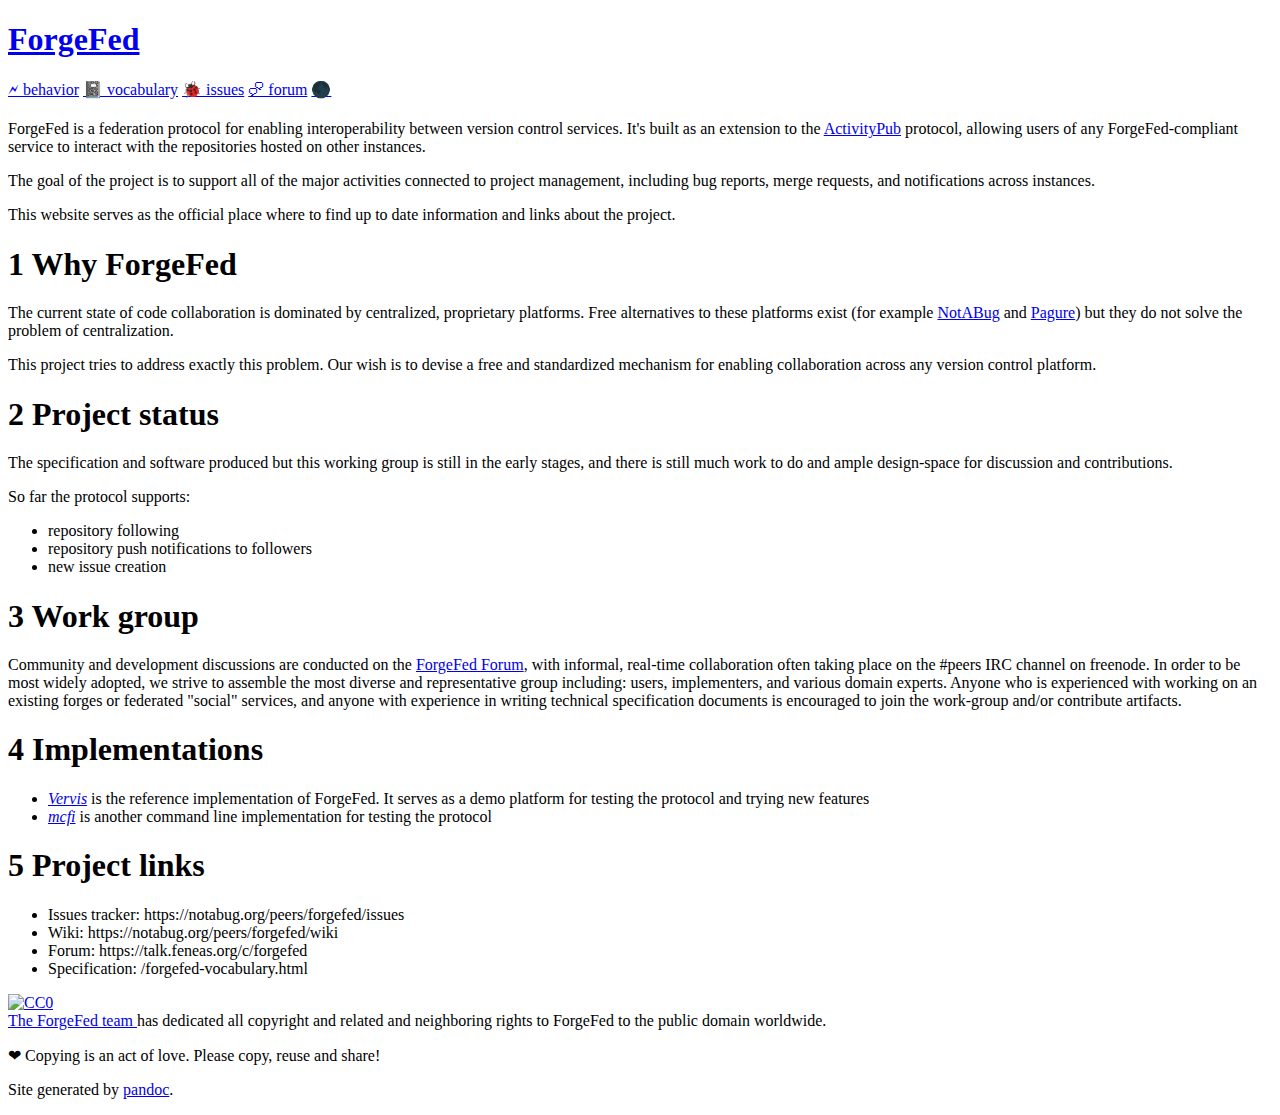
==== html/index.html @ 5275c96d "Add text to the website homepage." ====
<!doctype html>
<html class="default light">
  <head>
    <meta charset="UTF-8" />
    <meta name="viewport" content="width=device-width, initial-scale=1.0" />
    <title></title>
    <link rel="stylesheet" type="text/css" href="/theme.css" />
  </head>
  <body class="body">
    <header class="header">
      <h1 class="header-title">
        <a class="header-title__link" href="/">ForgeFed</a>
      </h1>
      <nav class="nav">
        <a class="nav__link"
           href="/forgefed.html">🗲 behavior</a>
        <a class="nav__link"
           href="/forgefed-vocabulary.html">📓 vocabulary</a>
        <a class="nav__link"
           href="https://notabug.org/peers/forgefed/issues">🐞 issues</a>
        <a class="nav__link"
           href="https://talk.feneas.org/c/forgefed">🗪 forum</a>
        <a class="nav__link"
           href="/index/dark.html">🌑</a>
      </nav>
    </header>
    <main class="main">
              <h1 class="main-title"></h1>
      
      
      <p>ForgeFed is a federation protocol for enabling interoperability between version control services. It's built as an extension to the <a href="https://www.w3.org/TR/activitypub/">ActivityPub</a> protocol, allowing users of any ForgeFed-compliant service to interact with the repositories hosted on other instances.</p>
      <p>The goal of the project is to support all of the major activities connected to project management, including bug reports, merge requests, and notifications across instances.</p>
      <p>This website serves as the official place where to find up to date information and links about the project.</p>
      <h1 id="why-forgefed"><span class="header-section-number">1</span> Why ForgeFed</h1>
      <p>The current state of code collaboration is dominated by centralized, proprietary platforms. Free alternatives to these platforms exist (for example <a href="https://notabug.org">NotABug</a> and <a href="https://pagure.io">Pagure</a>) but they do not solve the problem of centralization.</p>
      <p>This project tries to address exactly this problem. Our wish is to devise a free and standardized mechanism for enabling collaboration across any version control platform.</p>
      <h1 id="project-status"><span class="header-section-number">2</span> Project status</h1>
      <p>The specification and software produced but this working group is still in the early stages, and there is still much work to do and ample design-space for discussion and contributions.</p>
      <p>So far the protocol supports:</p>
      <ul>
      <li>repository following</li>
      <li>repository push notifications to followers</li>
      <li>new issue creation</li>
      </ul>
      <h1 id="work-group"><span class="header-section-number">3</span> Work group</h1>
      <p>Community and development discussions are conducted on the <a href="https://talk.feneas.org/c/forgefed">ForgeFed Forum</a>, with informal, real-time collaboration often taking place on the #peers IRC channel on freenode. In order to be most widely adopted, we strive to assemble the most diverse and representative group including: users, implementers, and various domain experts. Anyone who is experienced with working on an existing forges or federated &quot;social&quot; services, and anyone with experience in writing technical specification documents is encouraged to join the work-group and/or contribute artifacts.</p>
      <h1 id="implementations"><span class="header-section-number">4</span> Implementations</h1>
      <ul>
      <li><em><a href="https://dev.angeley.es/s/fr33domlover/r/vervis">Vervis</a></em> is the reference implementation of ForgeFed. It serves as a demo platform for testing the protocol and trying new features</li>
      <li><em><a href="https://notabug.org/zPlus/mcfi">mcfi</a></em> is another command line implementation for testing the protocol</li>
      </ul>
      <h1 id="project-links"><span class="header-section-number">5</span> Project links</h1>
      <ul>
      <li>Issues tracker: https://notabug.org/peers/forgefed/issues</li>
      <li>Wiki: https://notabug.org/peers/forgefed/wiki</li>
      <li>Forum: https://talk.feneas.org/c/forgefed</li>
      <li>Specification: /forgefed-vocabulary.html</li>
      </ul>
    </main>
    <footer class="footer">
      <p xmlns:dct="http://purl.org/dc/terms/">
        <a rel="license"
           href="http://creativecommons.org/publicdomain/zero/1.0/">
          <img src="https://licensebuttons.net/p/zero/1.0/88x31.png"
               style="border-style: none;"
               alt="CC0" />
        </a>
        <br />
        <a rel="dct:publisher" href="https://peers.community">
          <span property="dct:title">The ForgeFed team</span>
        </a>
        has dedicated all copyright and related and neighboring
        rights to
        <span property="dct:title">ForgeFed</span> to the public domain
        worldwide.
      </p>
      <p>❤ Copying is an act of love. Please copy, reuse and share!</p>
      <p>
        Site generated by
        <a class="footer__link" href="https://pandoc.org">pandoc</a>.
      </p>
    </footer>
  </body>
</html>
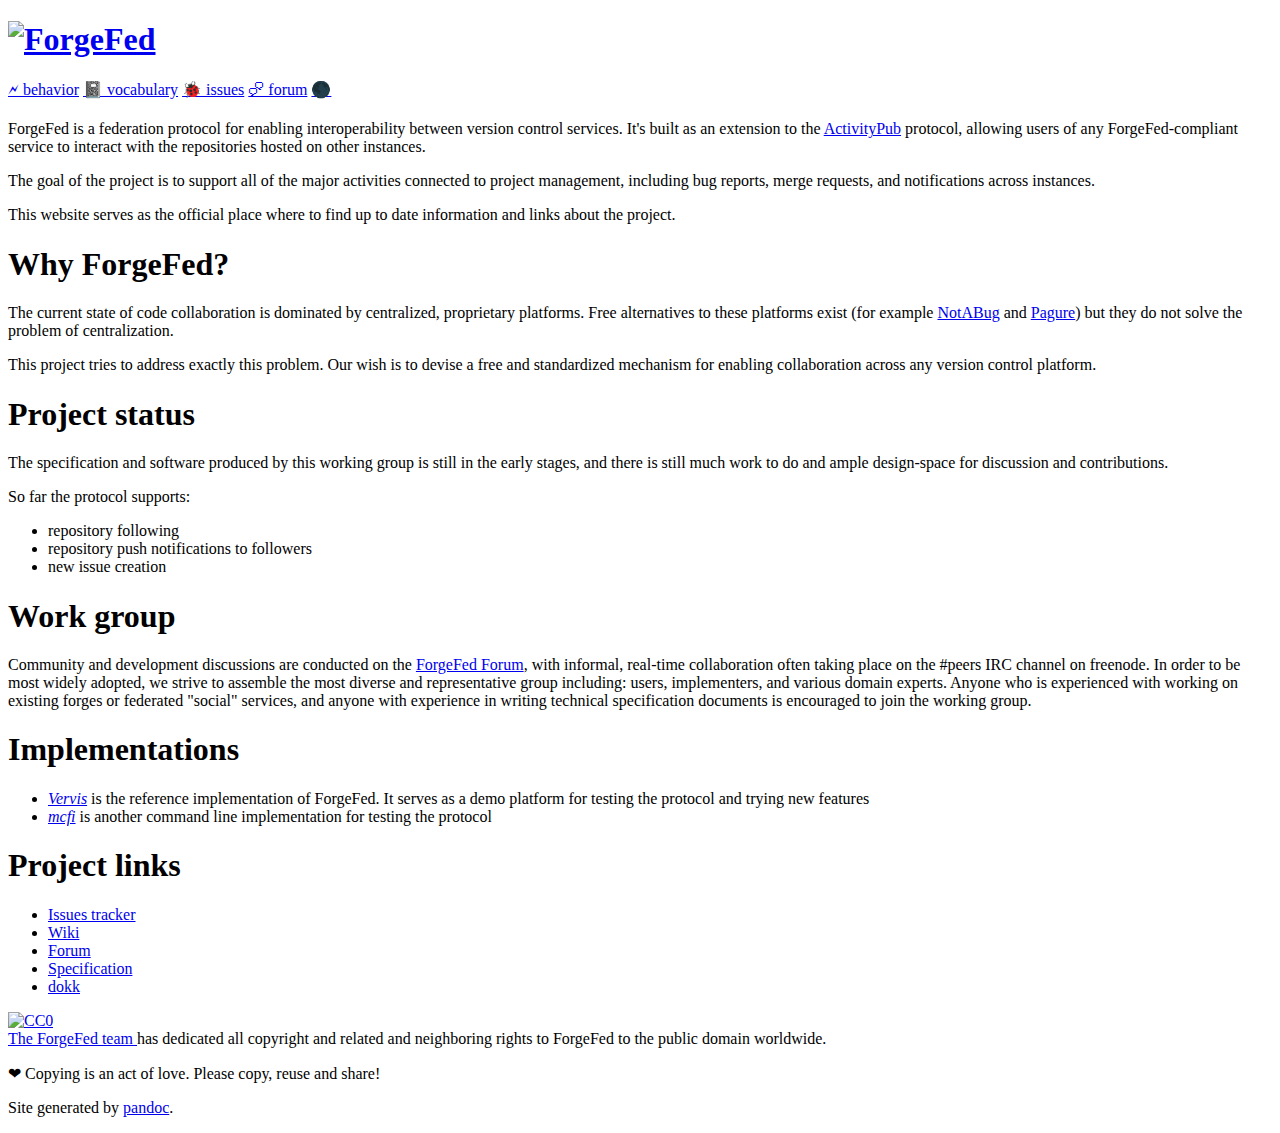
==== commit 2e85d4e4: "Typofix." ====
--- a/html/index.html
+++ b/html/index.html
@@ -9,7 +9,9 @@
   <body class="body">
     <header class="header">
       <h1 class="header-title">
-        <a class="header-title__link" href="/">ForgeFed</a>
+        <a class="header-title__link" href="/">
+            <img src="/logo-with-name.svg" alt="ForgeFed" title="ForgeFed" />
+        </a>
       </h1>
       <nav class="nav">
         <a class="nav__link"
@@ -31,30 +33,31 @@
       <p>ForgeFed is a federation protocol for enabling interoperability between version control services. It's built as an extension to the <a href="https://www.w3.org/TR/activitypub/">ActivityPub</a> protocol, allowing users of any ForgeFed-compliant service to interact with the repositories hosted on other instances.</p>
       <p>The goal of the project is to support all of the major activities connected to project management, including bug reports, merge requests, and notifications across instances.</p>
       <p>This website serves as the official place where to find up to date information and links about the project.</p>
-      <h1 id="why-forgefed"><span class="header-section-number">1</span> Why ForgeFed</h1>
+      <h1 id="why-forgefed">Why ForgeFed?</h1>
       <p>The current state of code collaboration is dominated by centralized, proprietary platforms. Free alternatives to these platforms exist (for example <a href="https://notabug.org">NotABug</a> and <a href="https://pagure.io">Pagure</a>) but they do not solve the problem of centralization.</p>
       <p>This project tries to address exactly this problem. Our wish is to devise a free and standardized mechanism for enabling collaboration across any version control platform.</p>
-      <h1 id="project-status"><span class="header-section-number">2</span> Project status</h1>
-      <p>The specification and software produced but this working group is still in the early stages, and there is still much work to do and ample design-space for discussion and contributions.</p>
+      <h1 id="project-status">Project status</h1>
+      <p>The specification and software produced by this working group is still in the early stages, and there is still much work to do and ample design-space for discussion and contributions.</p>
       <p>So far the protocol supports:</p>
       <ul>
       <li>repository following</li>
       <li>repository push notifications to followers</li>
       <li>new issue creation</li>
       </ul>
-      <h1 id="work-group"><span class="header-section-number">3</span> Work group</h1>
-      <p>Community and development discussions are conducted on the <a href="https://talk.feneas.org/c/forgefed">ForgeFed Forum</a>, with informal, real-time collaboration often taking place on the #peers IRC channel on freenode. In order to be most widely adopted, we strive to assemble the most diverse and representative group including: users, implementers, and various domain experts. Anyone who is experienced with working on an existing forges or federated &quot;social&quot; services, and anyone with experience in writing technical specification documents is encouraged to join the work-group and/or contribute artifacts.</p>
-      <h1 id="implementations"><span class="header-section-number">4</span> Implementations</h1>
+      <h1 id="work-group">Work group</h1>
+      <p>Community and development discussions are conducted on the <a href="https://talk.feneas.org/c/forgefed">ForgeFed Forum</a>, with informal, real-time collaboration often taking place on the #peers IRC channel on freenode. In order to be most widely adopted, we strive to assemble the most diverse and representative group including: users, implementers, and various domain experts. Anyone who is experienced with working on existing forges or federated &quot;social&quot; services, and anyone with experience in writing technical specification documents is encouraged to join the working group.</p>
+      <h1 id="implementations">Implementations</h1>
       <ul>
       <li><em><a href="https://dev.angeley.es/s/fr33domlover/r/vervis">Vervis</a></em> is the reference implementation of ForgeFed. It serves as a demo platform for testing the protocol and trying new features</li>
       <li><em><a href="https://notabug.org/zPlus/mcfi">mcfi</a></em> is another command line implementation for testing the protocol</li>
       </ul>
-      <h1 id="project-links"><span class="header-section-number">5</span> Project links</h1>
+      <h1 id="project-links">Project links</h1>
       <ul>
-      <li>Issues tracker: https://notabug.org/peers/forgefed/issues</li>
-      <li>Wiki: https://notabug.org/peers/forgefed/wiki</li>
-      <li>Forum: https://talk.feneas.org/c/forgefed</li>
-      <li>Specification: /forgefed-vocabulary.html</li>
+      <li><a href="https://notabug.org/peers/forgefed/issues">Issues tracker</a></li>
+      <li><a href="https://notabug.org/peers/forgefed/wiki">Wiki</a></li>
+      <li><a href="https://talk.feneas.org/c/forgefed">Forum</a></li>
+      <li><a href="/forgefed-vocabulary.html">Specification</a></li>
+      <li><a href="https://dokk.org/ForgeFed">dokk</a></li>
       </ul>
     </main>
     <footer class="footer">
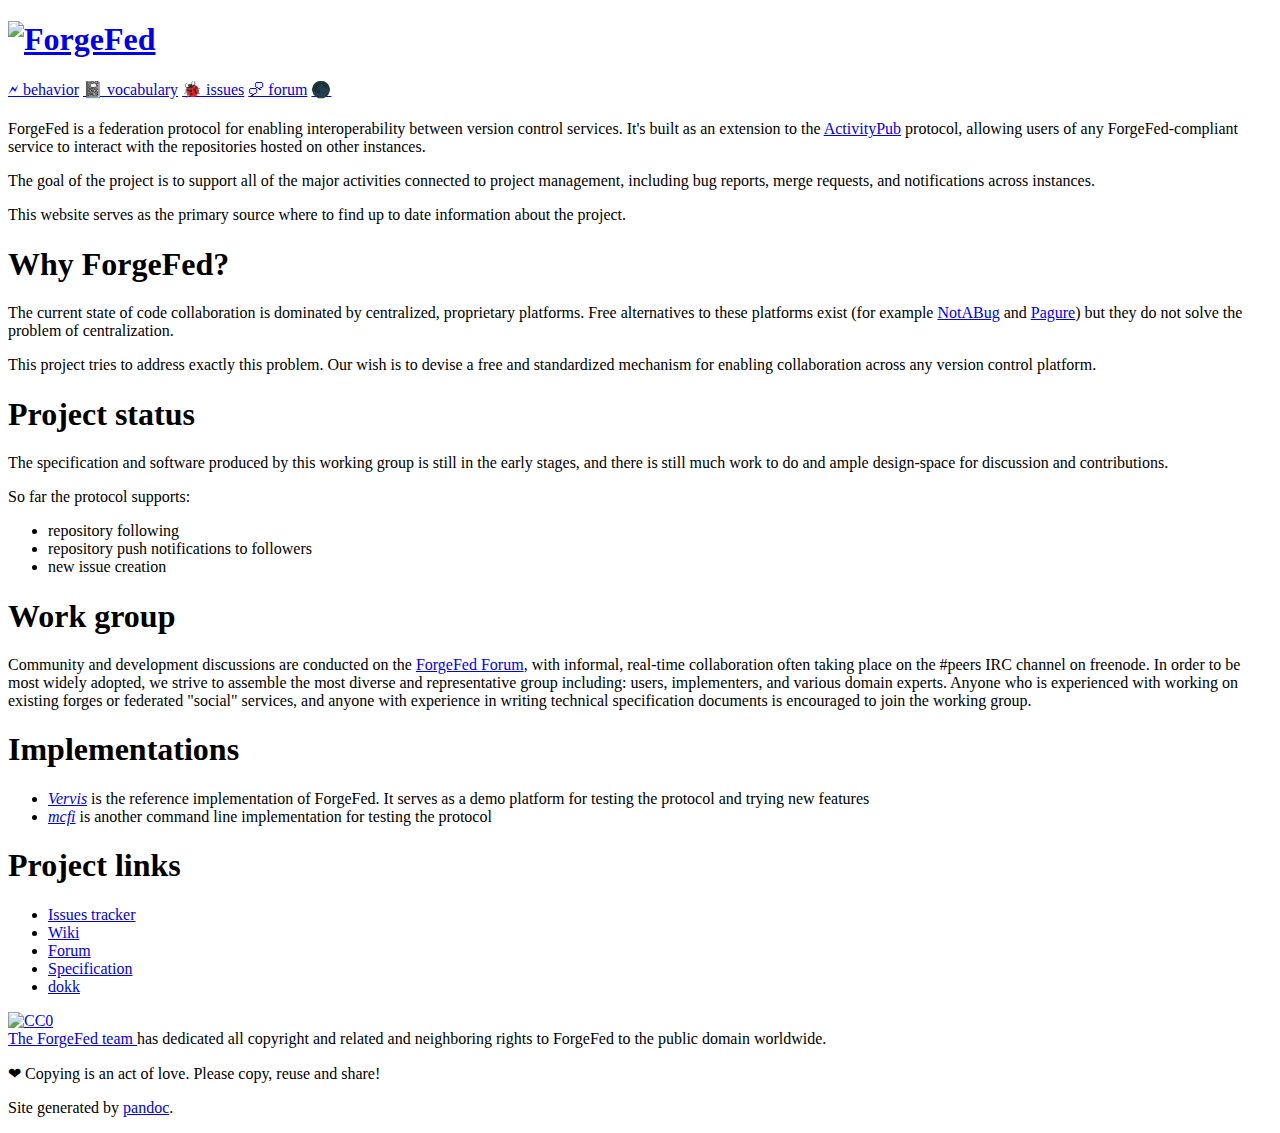
==== commit 743855aa: "Replace "official" in homepage." ====
--- a/html/index.html
+++ b/html/index.html
@@ -32,7 +32,7 @@
       
       <p>ForgeFed is a federation protocol for enabling interoperability between version control services. It's built as an extension to the <a href="https://www.w3.org/TR/activitypub/">ActivityPub</a> protocol, allowing users of any ForgeFed-compliant service to interact with the repositories hosted on other instances.</p>
       <p>The goal of the project is to support all of the major activities connected to project management, including bug reports, merge requests, and notifications across instances.</p>
-      <p>This website serves as the official place where to find up to date information and links about the project.</p>
+      <p>This website serves as the primary source where to find up to date information about the project.</p>
       <h1 id="why-forgefed">Why ForgeFed?</h1>
       <p>The current state of code collaboration is dominated by centralized, proprietary platforms. Free alternatives to these platforms exist (for example <a href="https://notabug.org">NotABug</a> and <a href="https://pagure.io">Pagure</a>) but they do not solve the problem of centralization.</p>
       <p>This project tries to address exactly this problem. Our wish is to devise a free and standardized mechanism for enabling collaboration across any version control platform.</p>
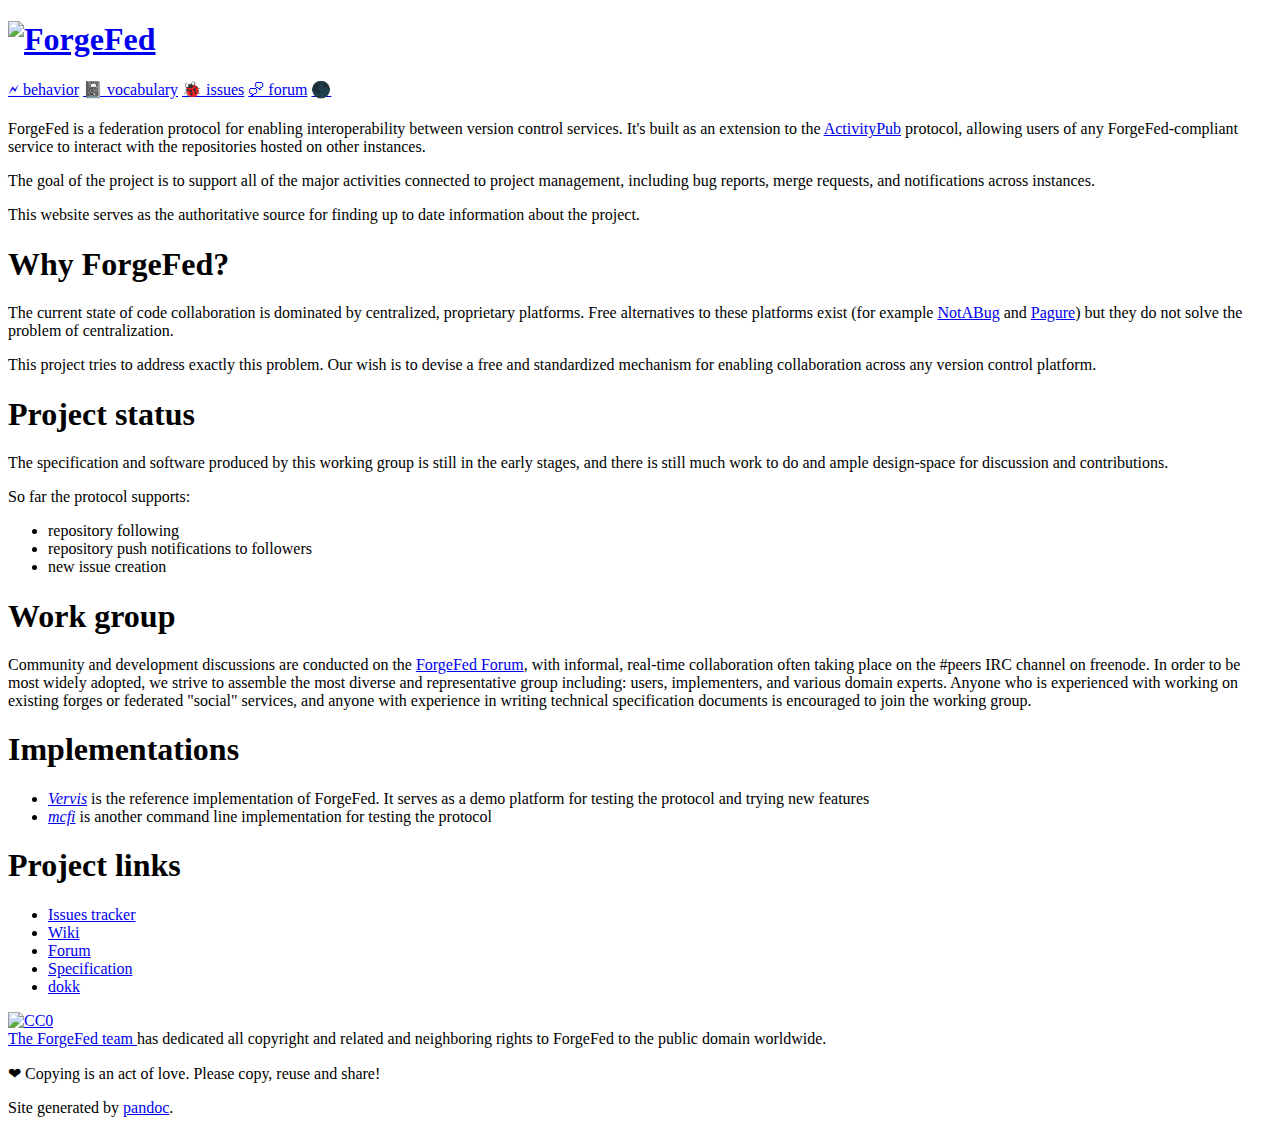
==== commit 936a4971: "Merge branch 'typo-findinding' of deejoe/forgefed into master" ====
--- a/html/index.html
+++ b/html/index.html
@@ -32,7 +32,7 @@
       
       <p>ForgeFed is a federation protocol for enabling interoperability between version control services. It's built as an extension to the <a href="https://www.w3.org/TR/activitypub/">ActivityPub</a> protocol, allowing users of any ForgeFed-compliant service to interact with the repositories hosted on other instances.</p>
       <p>The goal of the project is to support all of the major activities connected to project management, including bug reports, merge requests, and notifications across instances.</p>
-      <p>This website serves as the primary source where to find up to date information about the project.</p>
+      <p>This website serves as the authoritative source for finding up to date information about the project.</p>
       <h1 id="why-forgefed">Why ForgeFed?</h1>
       <p>The current state of code collaboration is dominated by centralized, proprietary platforms. Free alternatives to these platforms exist (for example <a href="https://notabug.org">NotABug</a> and <a href="https://pagure.io">Pagure</a>) but they do not solve the problem of centralization.</p>
       <p>This project tries to address exactly this problem. Our wish is to devise a free and standardized mechanism for enabling collaboration across any version control platform.</p>
